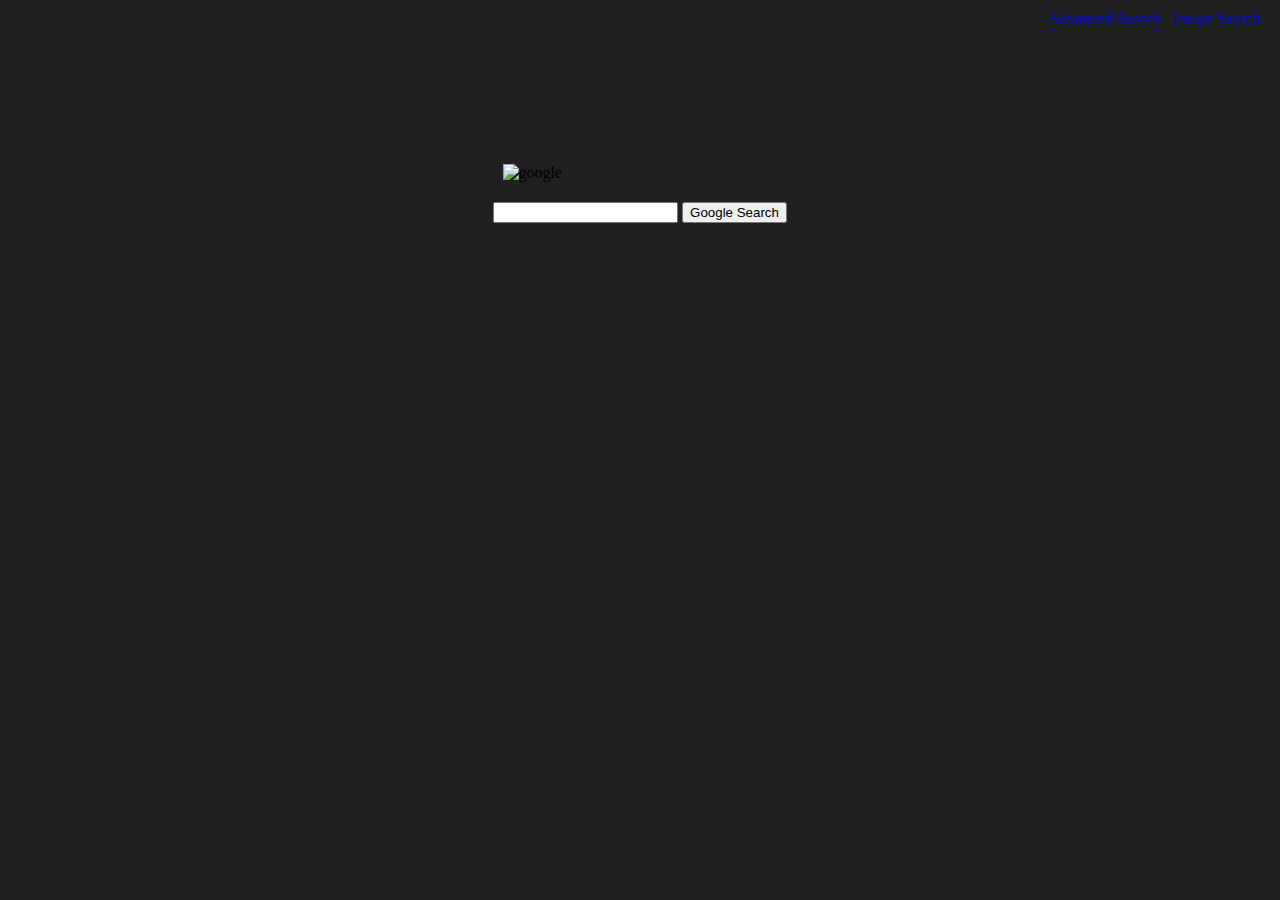
==== index.html @ 85371eb1 "Google search and Google Images" ====
<!DOCTYPE html>
<html lang="en">
    <head>
        <title>Search</title>
        <link rel="stylesheet" href="styles.css">
    </head>
    <body>
        <a class="a1" href="images.html">Image Search</a>
        <a class="a2" href="advanced.html">Advanced Search</a>
        <div>
            <img src="https://www.google.com/images/branding/googlelogo/2x/googlelogo_light_color_272x92dp.png" alt="google">
            <form action="https://www.google.com/search">
                <input type="text" name="q">
                <input type="submit" value="Google Search">
            </form>
        </div>
    </body>
</html>
---- styles.css ----
div {
    display: flex;
    flex-direction: column;
    align-items: center;
    height: 100%;
    margin-top: 13%;
}

body {
    background-color: 	rgb(32,32,32);
}

img {
width: 275px; /* Defina a largura desejada da imagem */
}

form {
    margin-top: 20px;
}

.sub {
    color: #4487f6;
    font: 16px / 16px roboto-regular, arial, sans-serif;
    padding-left: 210px;
    margin-top: -15px;
    white-space: nowrap;
}

.a1 {
    position: fixed;
    top: 10px;
    right: 20px;
}

.a2 {
    position: fixed;
    top: 10px;
    right: 120px;
}
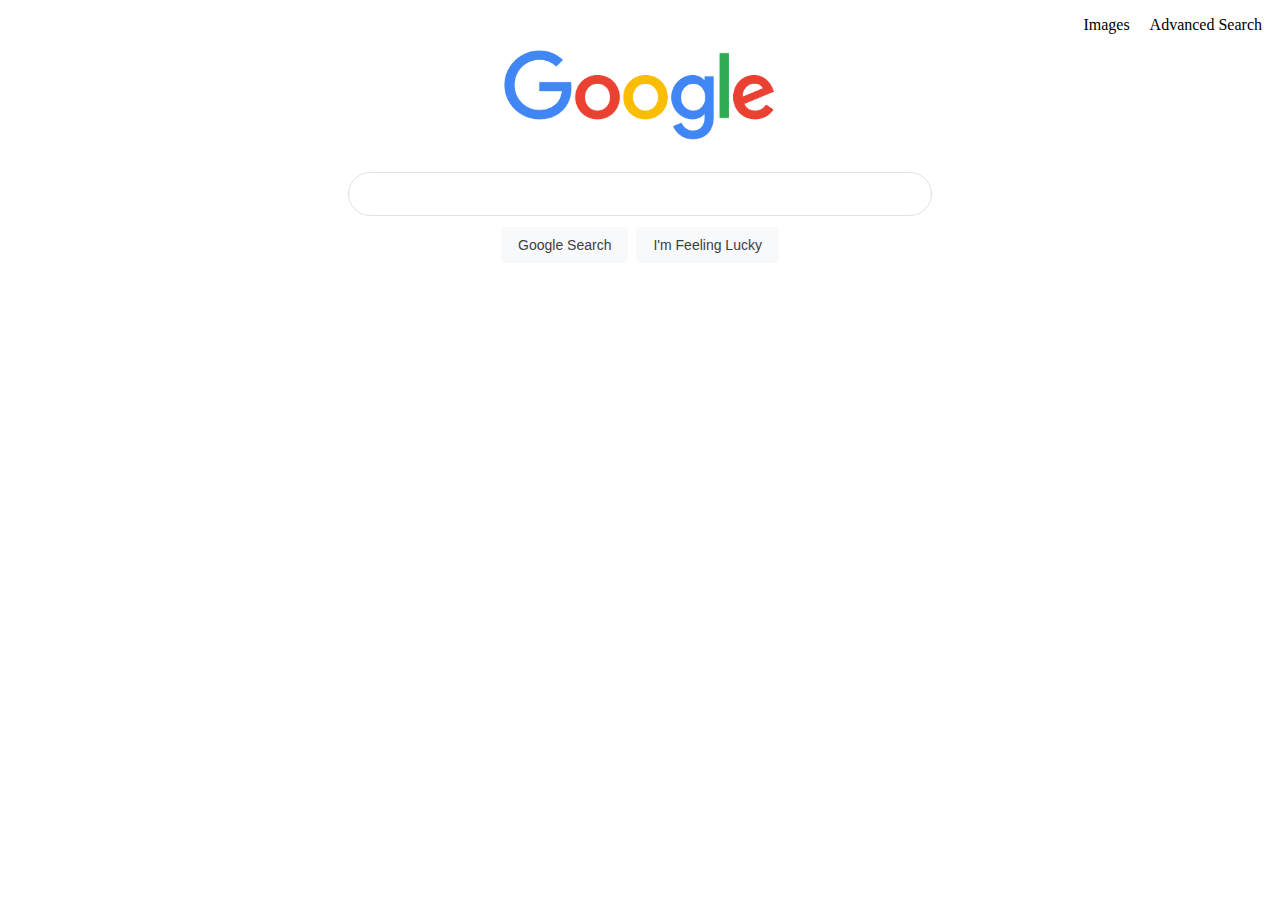
==== commit 91c67f39: "updated google search and google image search" ====
--- a/index.html
+++ b/index.html
@@ -5,15 +5,22 @@
         <link rel="stylesheet" href="styles.css">
     </head>
     <body>
-        <a class="a1" href="images.html">Image Search</a>
-        <a class="a2" href="advanced.html">Advanced Search</a>
         <div>
-            <img src="https://www.google.com/images/branding/googlelogo/2x/googlelogo_light_color_272x92dp.png" alt="google">
-            <form action="https://www.google.com/search">
-                <input type="text" name="q">
-                <input type="submit" value="Google Search">
-            </form>
+            <ul class="navbar">
+                <li><a class="navbar-item" href="images.html">Images</a></li>
+                <li><a class="navbar-item" href="advanced.html">Advanced Search</a></li>
+            </ul>
         </div>
+        <div class="center-div">
+            <img src="google.png" alt="google" height="92">
+        </div>
+        <form action="https://www.google.com/search">
+            <input class="searchbox" type="search" name="q">
+            <div class="center-div">
+                <input class="btn-google" type="submit" value="Google Search">
+                <input class="btn-google" type="submit" value="I'm Feeling Lucky">
+            </div>
+        </form>
     </body>
 </html>
 
--- a/styles.css
+++ b/styles.css
@@ -1,39 +1,53 @@
-div {
+.navbar {
+    list-style-type: none;
     display: flex;
-    flex-direction: column;
-    align-items: center;
-    height: 100%;
-    margin-top: 13%;
+    flex-direction: row;
+    justify-content: flex-end;
 }
 
-body {
-    background-color: 	rgb(32,32,32);
+.navbar-item {
+    margin: 10px;
 }
 
-img {
-width: 275px; /* Defina a largura desejada da imagem */
+
+a:link, a:visited, a:hover, a:active {
+    color: black;
+    text-decoration: none;
+  }
+
+.center-div {
+    display: flex;
+    justify-content: center;
 }
 
-form {
-    margin-top: 20px;
+.searchbox {
+    display: flex;
+    z-index: 3;
+    position: relative;
+    min-height: 44px;
+    background: #fff;
+    border: 1px solid #dfe1e5;
+    box-shadow: none;
+    border-radius: 24px;
+    margin: 0 auto;
+    width: 584px;
+    max-width: 584px;
+    margin-top: 30px;
 }
 
-.sub {
-    color: #4487f6;
-    font: 16px / 16px roboto-regular, arial, sans-serif;
-    padding-left: 210px;
-    margin-top: -15px;
-    white-space: nowrap;
-}
-
-.a1 {
-    position: fixed;
-    top: 10px;
-    right: 20px;
-}
-
-.a2 {
-    position: fixed;
-    top: 10px;
-    right: 120px;
-}
+.btn-google {
+    background-color: #f8f9fa;
+    border: 1px solid #f8f9fa;
+    border-radius: 4px;
+    color: #3c4043;
+    font-family: arial, sans-serif;
+    font-size: 14px;
+    margin: 11px 4px;
+    padding: 0 16px;
+    line-height: 27px;
+    height: 36px;
+    min-width: 54px;
+    text-align: center;
+    cursor: pointer;
+    user-select: none;
+}